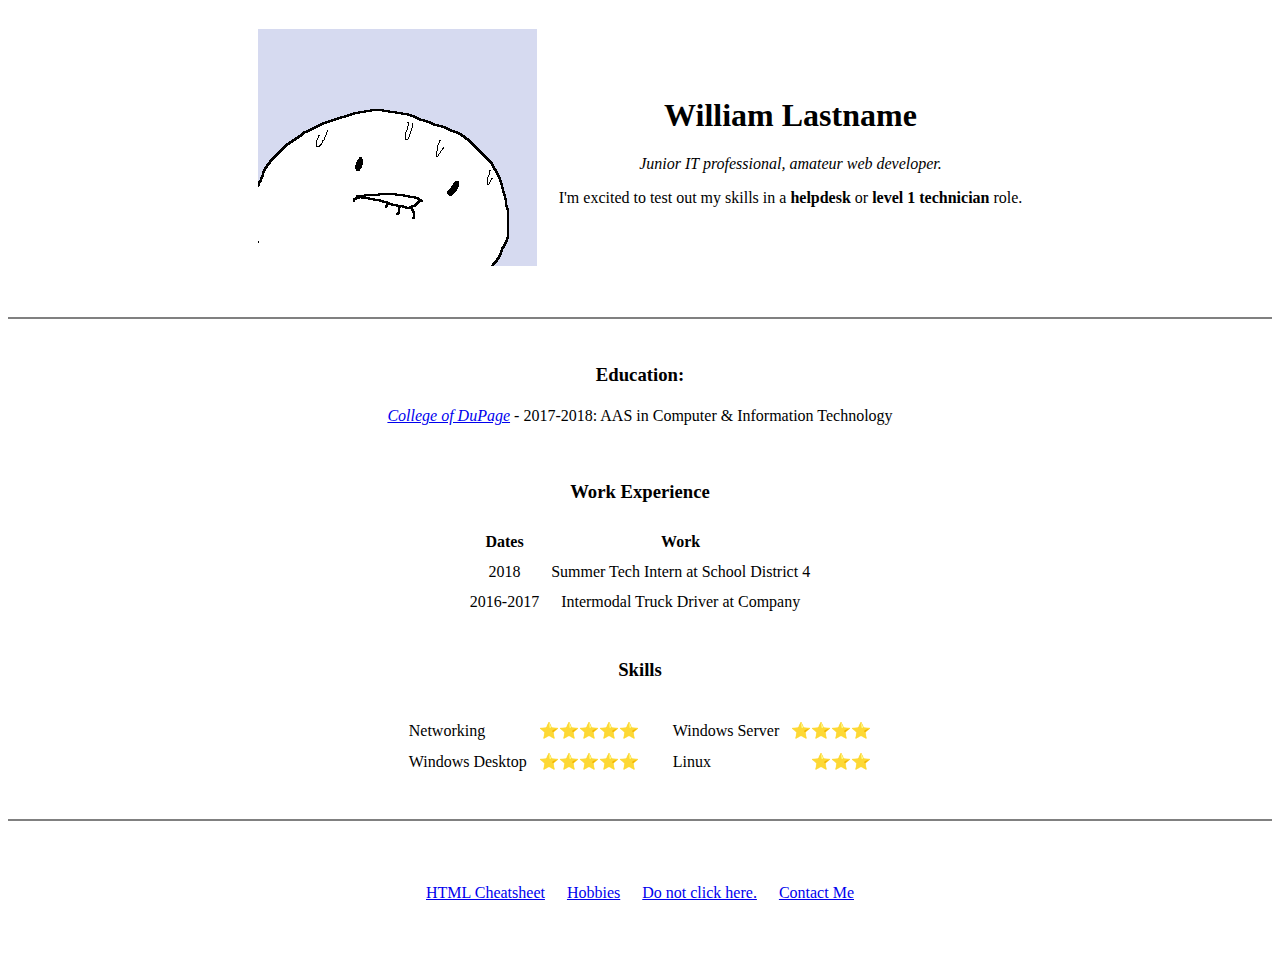
==== index.html @ 1ddcb997 "Add files via upload" ====
<!-- BOILERPLATE -->



<!DOCTYPE html>
<html lang="en" dir="ltr">

<head>
  <meta charset="utf-8">
  <title>Will's Personal Site</title>
  <link rel="stylesheet" href="CSS/styles.css">
</head>

<body>

  <table cellspacing="20" border=0 align="center">
    <tr>
      <td><img src="sweat.png" alt="A drawing of a nervous sweaty character"></td>
      <td>
        <h1 align="center">William Lastname</h1>
        <p align="center"><em>Junior IT professional, amateur web developer.</em></p>
        <p align="center">I'm excited to test out my skills in a <strong>helpdesk</strong> or <strong>level 1 technician</strong> role.</p>
      </td>
    </tr>
  </table>

  <br />
  <!-- BR - line break -->
  <hr noshade />
  <!-- HR - Horizontal Rule -->
  <br />

  <h3 align=center>Education:</h3>
  <p align=center>
    <table align=center>
      <tr>
        <td>
          <a href="https://cod.edu"><em>College of DuPage</em></a> - 2017-2018: AAS in Computer & Information Technology
        </td>
      </tr>
    </table>

  </p>

  <br />
  

  <h3 align=center>Work Experience</h3>
  <!-- tables -  -->
  <table align="center" border=0 cellspacing=10>
    <!-- Table Head -  -->
    <thead align=center>
      <!-- Table Row -  -->
      <tr align=center>
        <!-- Table Header -  -->
        <th>Dates</th>
        <th>Work</th>
      </tr>
    </thead>

    <tbody align=center>
      <tr align=center>
        <td>2018</td>
        <td>Summer Tech Intern at School District 4</td>
      </tr>
      <tr>
        <td>2016-2017</td>
        <td>Intermodal Truck Driver at Company</td>
      </tr>
    </tbody>

    <tfoot>
    </tfoot>
  </table>

  <br />

  <h3 align=center>Skills</h3>

  <table border=0 cellspacing=10 align=center>
    <tr>
      <td>
        <table cellspacing=10>
          <tr>
            <td>Networking</td>
            <td align=right>⭐⭐⭐⭐⭐</td>
          </tr>
          <tr>
            <td>Windows Desktop</td>
            <td align=right>⭐⭐⭐⭐⭐</td>
          </tr>
        </table>
      </td>
      <td>
        <table cellspacing=10>
          <tr>
            <td>Windows Server</td>
            <td align=right>⭐⭐⭐⭐</td>
          </tr>
          <tr>
            <td>Linux</td>
            <td align=right>⭐⭐⭐</td>
          </tr>
        </table>
      </td>
    </tr>

  </table>

  <br />
  <hr noshade />
  <br />

  <table cellspacing=20 align=center border=0>
    <tr>
      <td>
        <!-- Download Cheatsheet from Stanford's website -->
        <a href="https://web.stanford.edu/group/csp/cs21/htmlcheatsheet.pdf" download>HTML Cheatsheet</a>
      </td>
      <td>
        <a href="hobbies.html">Hobbies</a>
      </td>
      <td>
        <a href="memes.html">Do not click here.</a>
      </td>
      <td>
        <a href="contact-info.html">
          <p align=center>Contact Me</p>
        </a>
      </td>
    </tr>
  </table>

  <br />

</body>

</html>
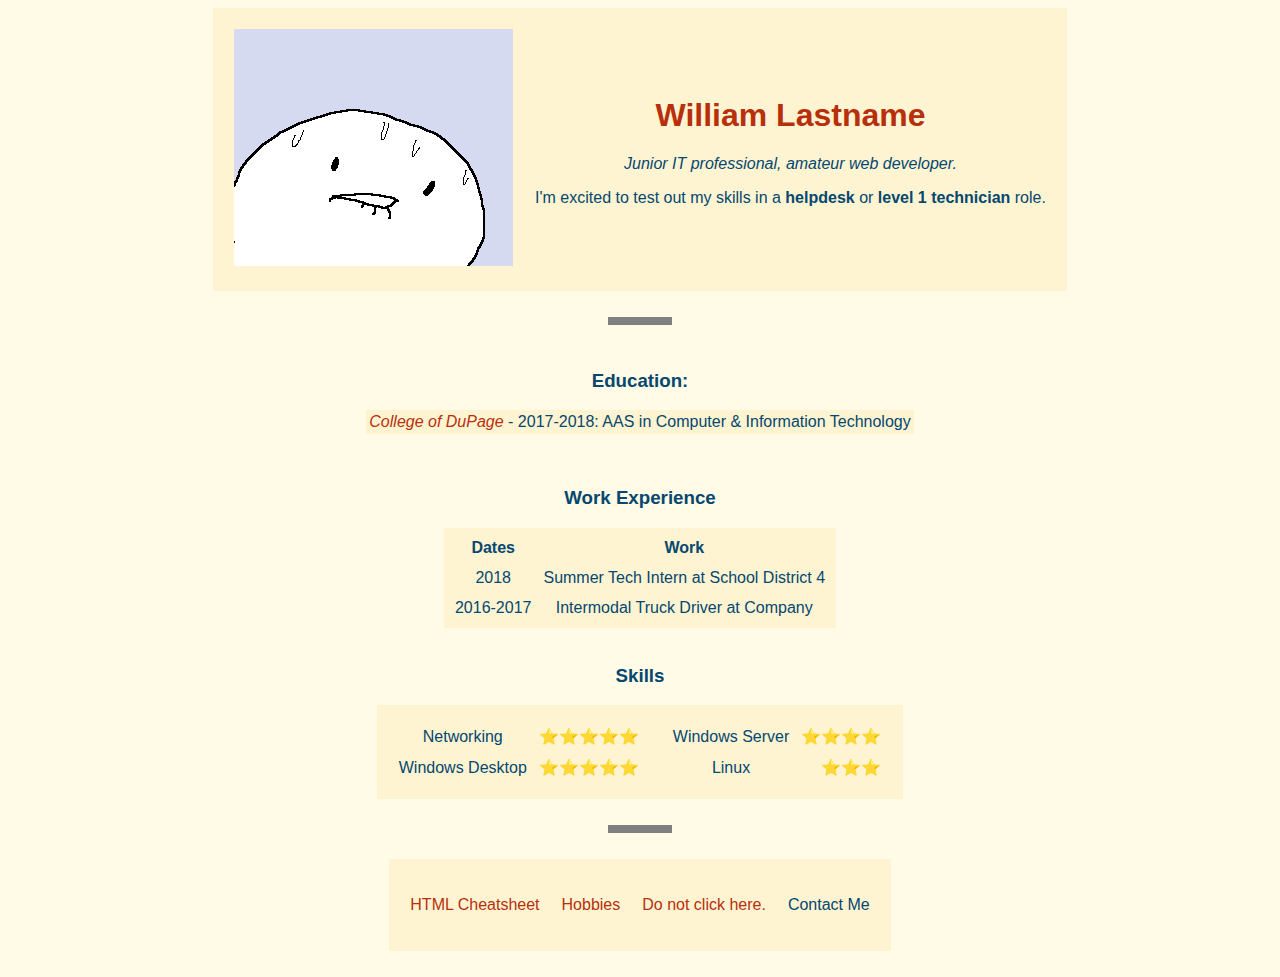
==== commit 35bd7c13: "Update index.html" ====
--- a/index.html
+++ b/index.html
@@ -8,7 +8,7 @@
 <head>
   <meta charset="utf-8">
   <title>Will's Personal Site</title>
-  <link rel="stylesheet" href="CSS/styles.css">
+  <link rel="stylesheet" href="styles.css">
 </head>
 
 <body>
--- a/styles.css
+++ b/styles.css
@@ -0,0 +1,44 @@
+body {
+  background-color: #FFFBE6;
+  font-family: Impact, Charcoal, sans-serif;
+  text-align: center;
+
+}
+
+hr {
+
+  color: #FFDD92;
+  border-style: dotted none none none;
+  border-top-width: 8px;
+  width: 5%;
+}
+
+
+
+
+h1 {
+  color: #B82F0C;
+  text-align: center;
+}
+h2, h3, h4, h5, h6 {
+  color: #04476F;
+  text-align: center;
+}
+
+
+
+
+p {
+  color: #04476F;
+
+}
+
+a {
+  text-decoration: none;
+  color: #B82F0C;
+}
+
+table {
+  color: #04476F;
+  background-color: #FFF4D2;
+}
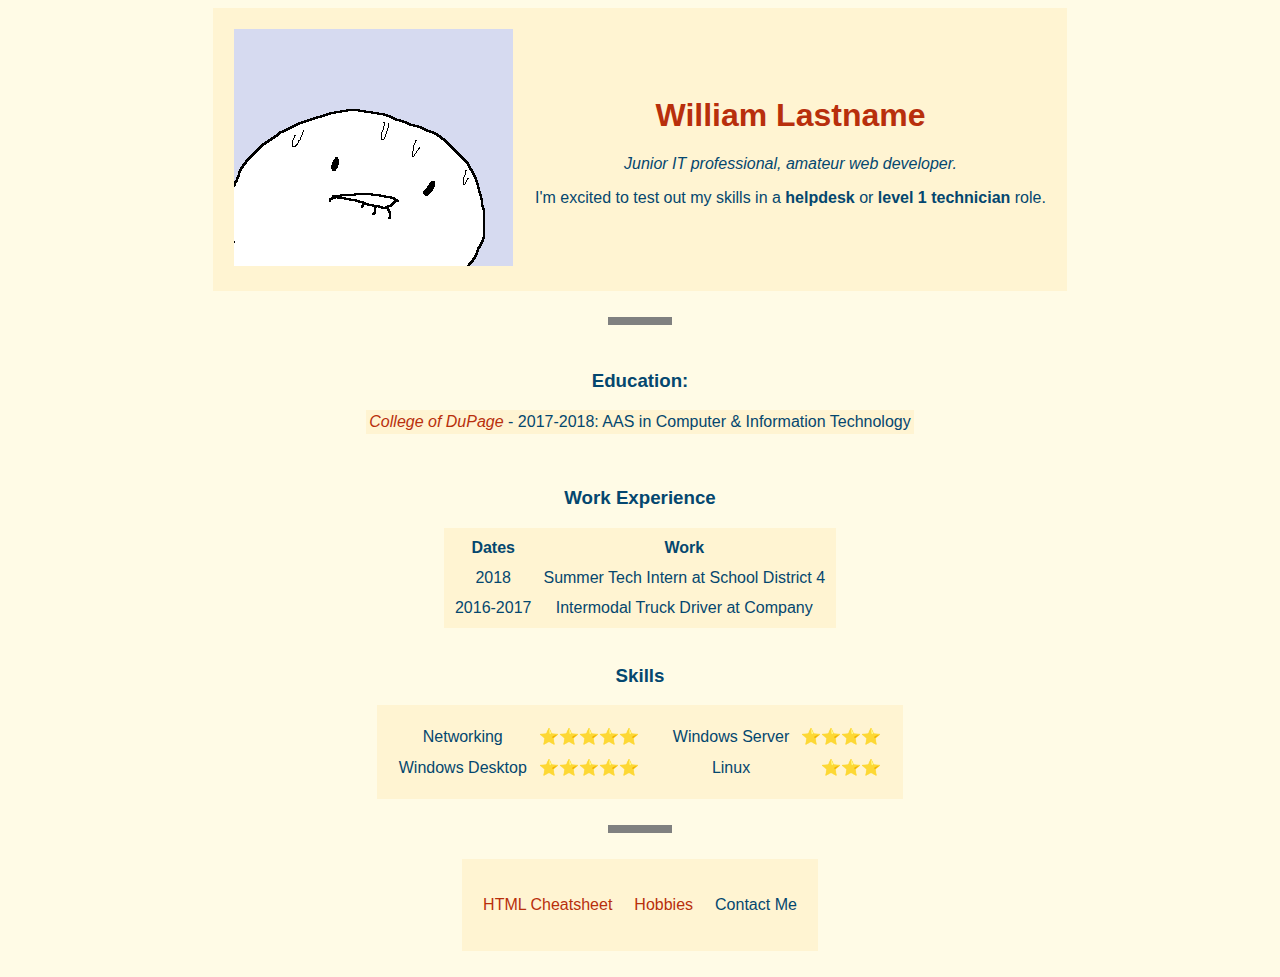
==== commit 356d9d78: "Update index.html" ====
--- a/index.html
+++ b/index.html
@@ -121,9 +121,6 @@
         <a href="hobbies.html">Hobbies</a>
       </td>
       <td>
-        <a href="memes.html">Do not click here.</a>
-      </td>
-      <td>
         <a href="contact-info.html">
           <p align=center>Contact Me</p>
         </a>
